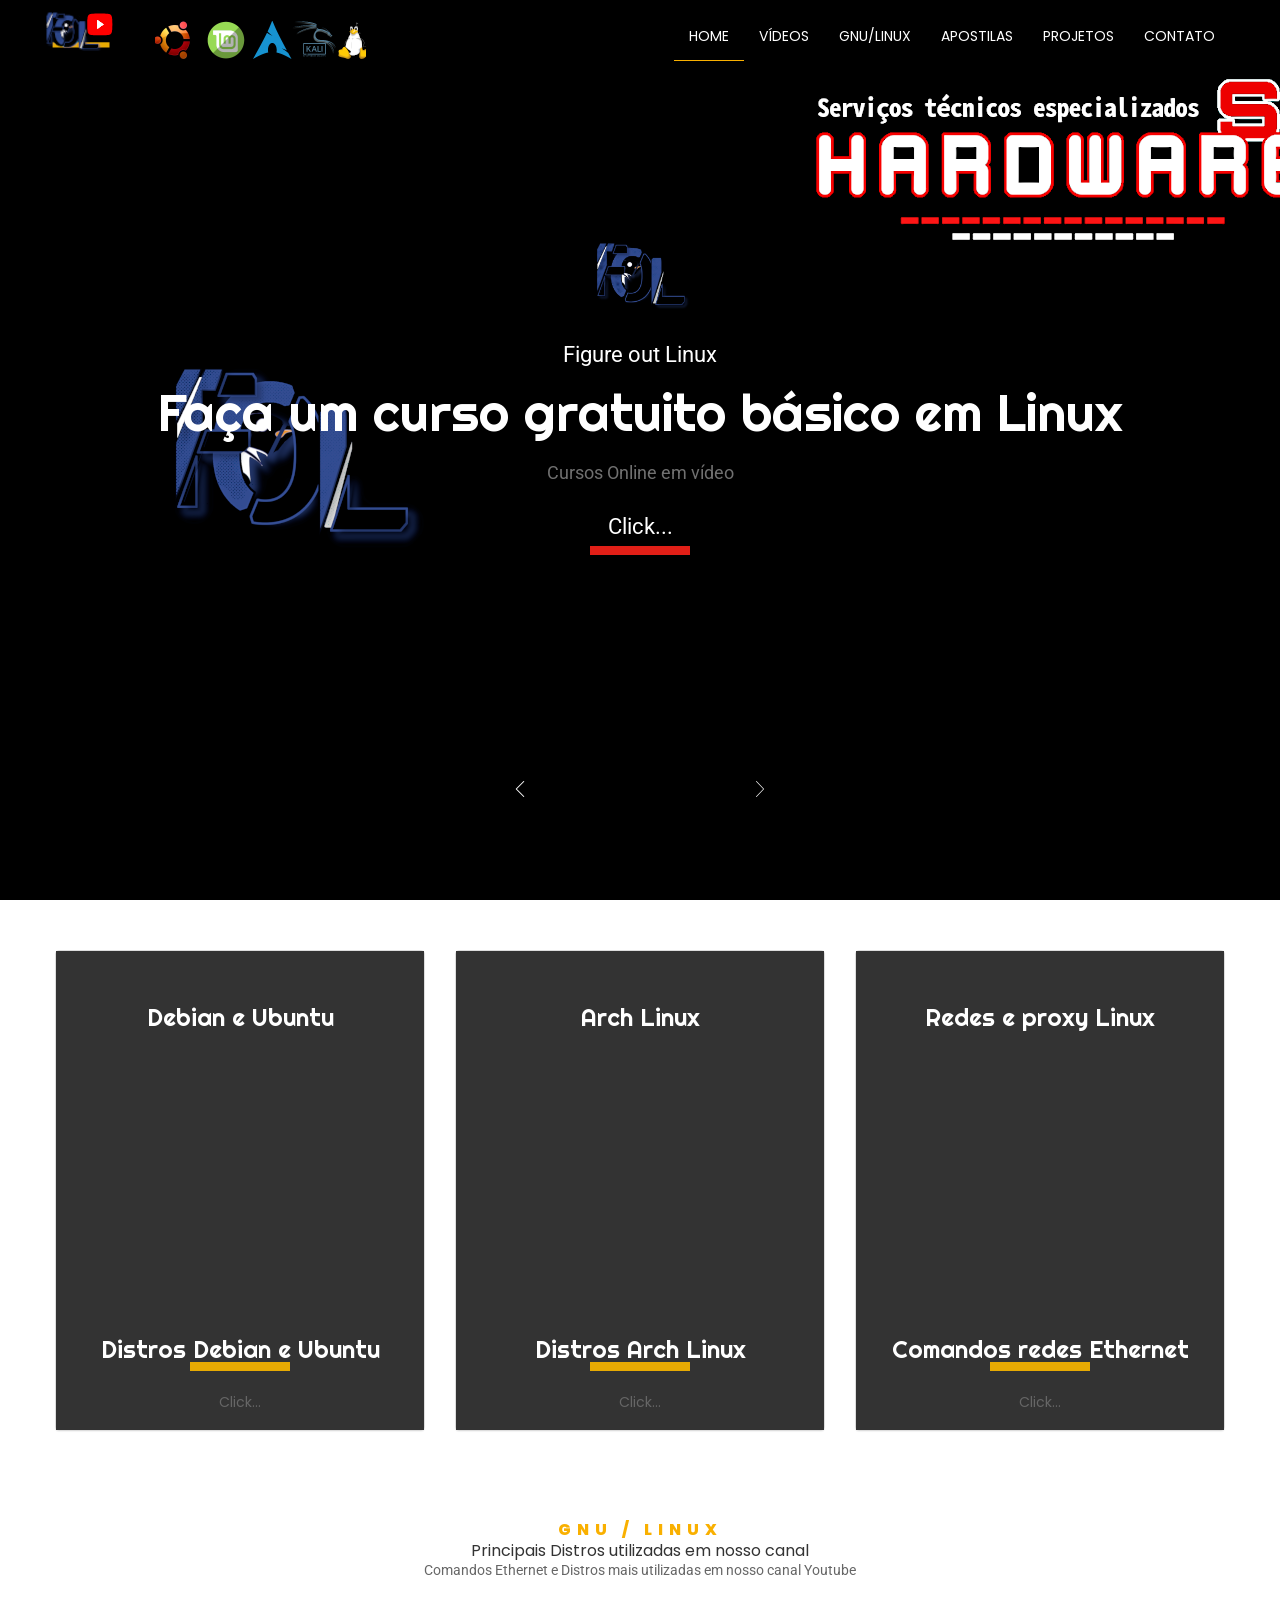
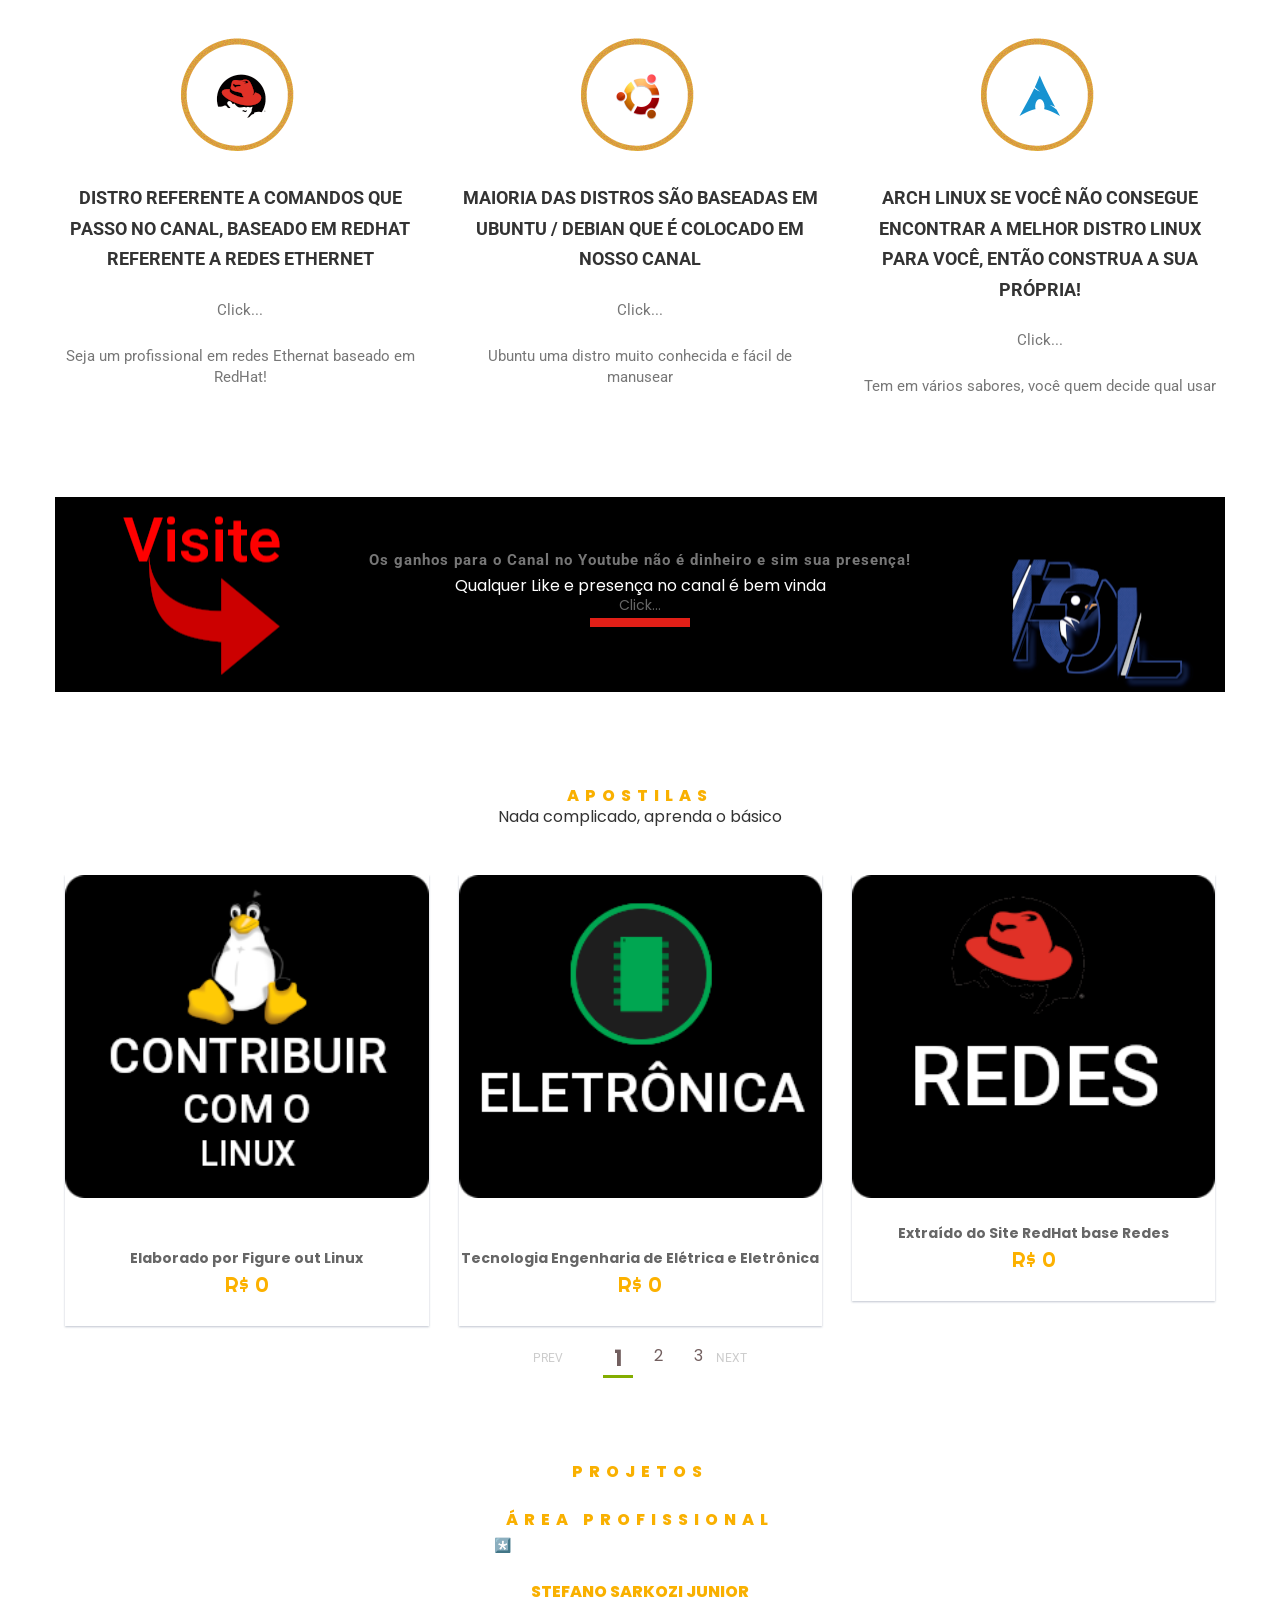
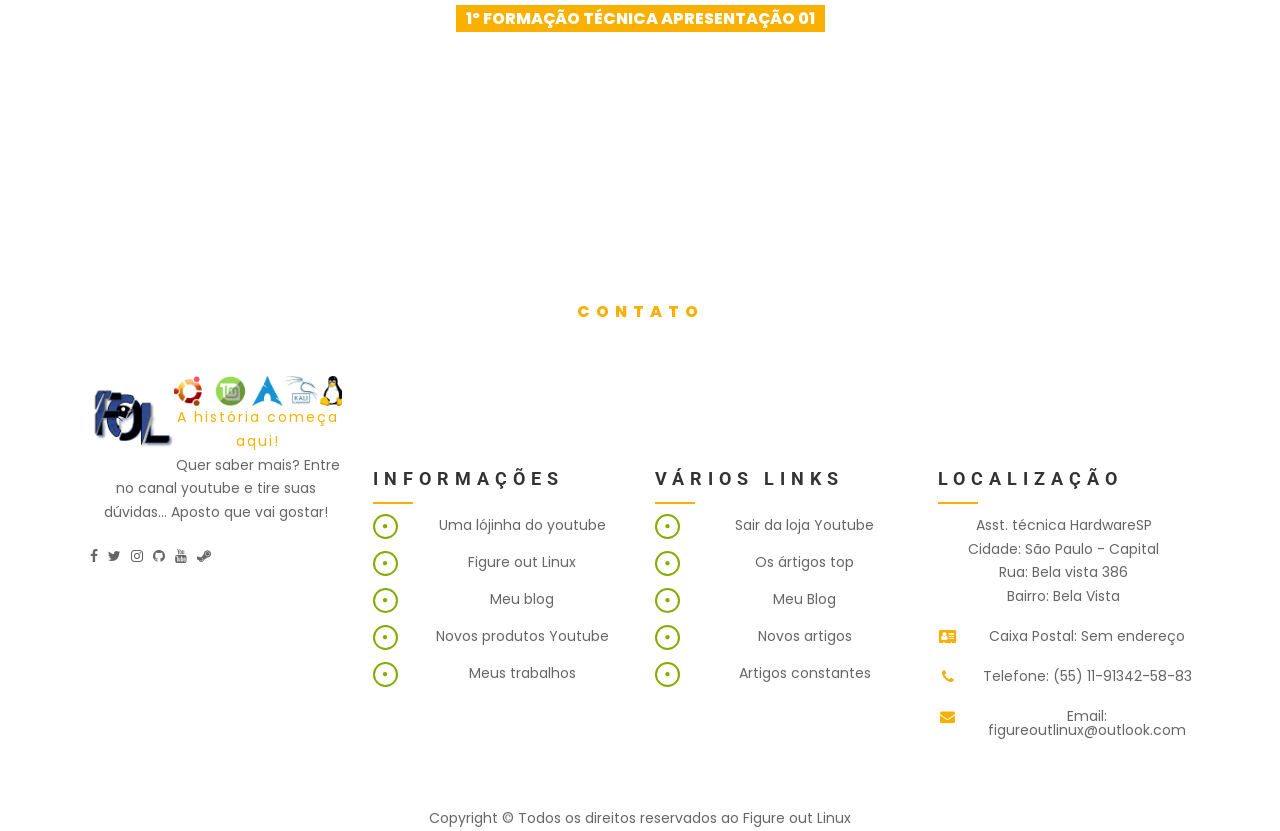
==== index (cópia).html @ 61c0f253 "figure" ====
<!doctype html>
<html lang="pt-BR">
    <head>
        <meta charset="utf-8">
        <meta http-equiv="x-ua-compatible" content="ie=edge">
        <title>HardwareSP & Figure out Linux Youtube</title>
        <meta name="description" content="">
        <meta name="viewport" content="width=device-width, initial-scale=1">
        <meta name="author" content="HardwareSP">

        <link href="https://fonts.googleapis.com/css?family=Roboto&display=swap" rel="stylesheet">
        <link href="https://fonts.googleapis.com/css?family=Righteous&display=swap&subset=latin-ext" rel="stylesheet">
        <link href="https://fonts.googleapis.com/css?family=Poppins&display=swap" rel="stylesheet"> 
        <!-- Place favicon.ico in the root directory -->
        <link rel="icon" type="image/png" href="favicon.png" sizes="32x32" />
        <link rel="icon" type="image/png" href="favicon.png" sizes="16x16" />
        <link rel="apple-touch-icon" sizes="57x57" href="/apple-touch-icon-57x57.png?v=2">
        <link rel="stylesheet" href="css/bootstrap.min.css">
        <link rel="stylesheet" href="css/owl.carousel.min.css">
        <link rel="stylesheet" href="css/font-awesome.min.css">
        <link rel="stylesheet" href="css/reset.css">
        <link rel="stylesheet" href="css/style.css">
        <link rel="stylesheet" href="css/animate.css">
        <link rel="stylesheet" href="css/responsive.css">
        <script src="js/vendor/modernizr-2.8.3.min.js"></script>

    </head>
    <body>
        <!--[if lt IE 8]>
            <p class="browserupgrade">Atualizando<strong>desatualizado</strong> browser. Por favor <a href="https://brave.com/">atualize seu navegador</a> experimente essa experiência.</p>
        <![endif]-->

        <!-- Header Area Start -->
		<header class="top">
                  <div class="fixedArea">
					<div class="row">
						<div class="col-md-12 col-sm-12 col-xs-12 noPadding">
                            <div class="content-wrapper one">
                                <!-- Main Menu Start -->
                                <!-- Navbar-->
                                <header class="header">
                                    <nav class="navbar navbar-default myNavBar">
                                        <div class="container">

 <!-- Brand and toggle get grouped for better mobile display -->
                                            <div class="navbar-header">
                                                <div class="row">
                                                    <div class="col-md-9 col-sm-9 col-xs-9">
                                                        <div class="row">
                                                            <div class="col-md-3 col-xs-3 col-sm-3">
                                                                <a style="padding-top:0px;" class="navbar-brand navBrandText text-uppercase font-weight-bold" href="index.html"><img src="img/logo/logolight.png" alt="restorant" /></a>
                                                                
                                                            </div>
                                                            <div class="col-md-9 col-sm-9 col-xs-9">
                                                                <a href="index.html"><img class="img-responsive logo" src="img/logo/logoback.png" alt="restorant" /></a>
                                                                
                                                            </div>
                                                        </div>


                                                    </div>
                                                    <div class="col-md-3 col-sm-3 col-xs-3">
                                                        <button type="button" class="navbar-toggle collapsed" data-toggle="collapse" data-target="#bs-example-navbar-collapse-1" aria-expanded="false">
                                                            <span class="sr-only">Toggle navigation</span>
                                                            <span class="icon-bar"></span>
                                                            <span class="icon-bar"></span>
                                                            <span class="icon-bar"></span>
                                                        </button>
                                                    </div>
                                                </div>

                                            </div>
                                                     
                                            <!-- Collect the nav links, forms, and other content for toggling -->
                                            <div class="collapse navbar-collapse" id="bs-example-navbar-collapse-1">
                                            <ul class="nav navbar-nav navbar-right navBar">
                                                    <li class="nav-item"><a href="#section0" class="nav-link text-uppercase font-weight-bold js-scroll-trigger">Home<span class="sr-only">(current)</span></a></li>
                                                    <li class="nav-item"><a href="#section1" class="nav-link text-uppercase font-weight-bold js-scroll-trigger">Vídeos</a></li>
                                                    <li class="nav-item"><a href="#section2" class="nav-link text-uppercase font-weight-bold js-scroll-trigger">GNU/Linux</a></li>
                                                    <li class="nav-item"><a href="#section3" class="nav-link text-uppercase font-weight-bold js-scroll-trigger">Apostilas</a></li>
                                                    
                                                    <li 
                                                     class="nav-item"><a href="#section4" class="nav-link text-uppercase font-weight-bold js-scroll-trigger">Projetos</a></li>

                                                     <li class="nav-item"><a href="#section5" class="nav-link text-uppercase font-weight-bold js-scroll-trigger">Contato</a></li>


                                                </ul>
                                            </div>
                                        </div>
                                    </nav>
                                </header>
                                <!-- Main Menu End -->
                            </div>
						</div>
                  </div>
			</div>
		</header>
		<!-- Header Area End -->
		<!-- Section0 Area Start -->
        <section id="section0" class="slider-area"> 
            <div class="main-slider owl-theme owl-carousel"> 
                <!-- Start Slingle Slide -->
                <div class="single-slide item" style="background-image: url(img/slider/1900x1000.png)">


                    <!-- <img src="img/slider/placehold.png"> -->

                    <!-- Start Slider Content -->

                        <div class="slider-content-area">  
                                <div class="row">
                                        <div class="slide-content-wrapper text-center">
                                            <div class="slide-content">
                                                <img class="classic" src="img/logo/logo.png">
                                                <h3>Figure out Linux </h3>
                                                <h2>Faça um curso gratuito básico em Linux</h2>
                                                <p>Cursos Online em vídeo</p>

                                                <a class="default-btn" href="https://www.cursoemvideo.com/" target="_blank">Click...</a>
                                                <img class="classic" src="img/new/icon.png">

                                            </div>
                                        </div>
                                    </div>
                    </div>
                    <!-- Start Slider Content -->
                </div>
                <!-- End Single Slide -->
                <!-- Start Slingle Slide -->
                <div class="single-slide item" style="background-image: url(img/slider/1900x1000.png)">

                    <!-- <img src="img/slider/bakery.jpg"> -->
                    <!-- Start Slider Content -->

                        <div class="slider-content-area">   
                                <div class="row">
                                        <div class="slide-content-wrapper text-center">
                                            <div class="slide-content">
                                                <img class="classic" src="img/logo/logo.png">

                                                <h3>Figure out Linux </h3>
                                                <h2>Saiba mais sobre Linux e GNU/Linux o que é a junção dessas partes</h2>
                                                <p>Texto elaborado por Figure out Linux!</p>
                                                <a class="default-btn" href="https://figureoutlinux.github.io/linux/apostilas/oqueelinux.pdf" target="_blank">Click...</a>
                                                <img class="classic" src="img/new/icon.png">

                                            </div>
                                    </div>
                            </div>
                  </div>
                    <!-- Start Slider Content -->
                </div>	
                
                <div class="single-slide item" style="background-image: url(img/slider/1155x608.png)">

                    <!--<img src="img/slider/bakery.jpg">-->
                    <!-- Start Slider Content -->

                        <div class="slider-content-area">   
                                <div class="row">
                                        <div class="slide-content-wrapper text-center">
                                            <div class="slide-content">
                                                <img class="classic" src="img/logo/logo.png">

                                                <h3>Figure out Linux</h3>
                                                <h2>Acesse o canal no Youtube</h2>                              
                                                <p>Acesse o canal no youtube e acompanhe os vídeos do canal!</p>
                                                
                                                <a class="default-btn" href="https://www.youtube.com/c/FigureoutLinuxOJuninhodoLinux" target=_blank>Click...</a>
                                                <img class="classic" src="img/new/icon.png">

                                            </div>
                                    </div>
                            </div>
                        </div>
                    <!-- Start Slider Content -->
                </div>
             </div>
        </section>

		<!-- Section0 Area End -->
        <!-- Section1 Start -->
        <section id="section1" class="topOff">
            <div class="container">
                <div class="row">
                    <div class="col-md-4 col-sm-4 col-xs-12">
                        <div class="panel panel-default">
                            <div class="panel-body colorfullPanel text-center">
                                <h3>Debian e Ubuntu</h3>
                                <iframe width="315" height="250" src="https://www.youtube.com/embed/VnmKgoZ6vwI" title="YouTube video player" frameborder="0" allow="accelerometer; autoplay; clipboard-write; encrypted-media; gyroscope; picture-in-picture" allowfullscreen></iframe>
                                <h3><span>Distros Debian e Ubuntu</span> 
                                    <img class="classic" src="img/new/iconam.png">

                                    </h3>
                                    <a class="default-btn" href="https://www.youtube.com/watch?v=4ZSuTdrkn7o&list=PLXkwU4PJSNVgR5WN2ueIf1ebRC1o3iBI6" target="_blank">Click...</a>                         
                            </div>
                          </div>
                    </div>
                    <div class="col-md-4 col-sm-4 col-xs-12">
                        <div class="panel panel-default colorfullParent">
                            <div class="panel-body colorfullPanel text-center">
                                <h3>Arch Linux</h3>
                                <iframe width="315" height="250" src="https://www.youtube.com/embed/JYdnpnVWpUg" title="YouTube video player" frameborder="0" allow="accelerometer; autoplay; clipboard-write; encrypted-media; gyroscope; picture-in-picture" allowfullscreen></iframe>
                                <h3><span>Distros Arch Linux</span>
                                    <img class="classic" src="img/new/iconam.png">

                                    </h3>
                                    <a class="default-btn" href="https://www.youtube.com/watch?v=1oh5rkxX774&list=PLXkwU4PJSNVgsrKvbJjqVu6h87dHAUrDE" target="_blank">Click...</a>                            
                                    </div>
                          </div>
                    </div>
                    <div class="col-md-4 col-sm-4 col-xs-12">
                        <div class="panel panel-default">
                            <div class="panel-body colorfullPanel text-center">
                                <h3>Redes e proxy Linux</h3>
                                <iframe width="315" height="250" src="https://www.youtube.com/embed/Tmh1ycpxLJE" title="YouTube video player" frameborder="0" allow="accelerometer; autoplay; clipboard-write; encrypted-media; gyroscope; picture-in-picture" allowfullscreen></iframe>
                                <h3><span>Comandos redes Ethernet </span>
                                    <img class="classic" src="img/new/iconam.png">

                                    </h3>
                                    <a class="default-btn" href="https://www.youtube.com/watch?v=Tmh1ycpxLJE&list=PLXkwU4PJSNVhS4mGIKcpriMx0J7CUIA6P" target="_blank">Click...</a>                           
                                    </div>
                          </div>
                    </div>
                </div>
            </div>
        </section>
        <!-- Section1 End -->
        <!-- Section2 Start -->
        <section id="section2">
            <div class="container">
                <div class="row">
                    <div class="col-md-12 col-sm-12 col-xs-12 ">
                        <div class="maintext text-center">
                            <span>GNU / LINUX</span>
                            <h3>Principais Distros utilizadas em nosso canal</h3>
                            <p>Comandos Ethernet e Distros mais utilizadas em nosso canal Youtube</p>                        
                            </div>  
                    </div>
                </div>
                <div class="row shapes">
                    <div class="col-md-4 col-sm-4 col-xs-12">
                        <div class="row">
                            <div class="col-md-12 minHeightProp">
                                <img class="imgback" src="img/shape/shape1.png">
                            </div>
                            <div class="col-md-12">
                                <div class="text-center">
                                    <span>Distro referente a comandos que passo no canal, baseado em redhat referente a Redes Ethernet</span>
                                    <a class="default-btn" href="https://www.redhat.com/sysadmin/" target=_blank><p>Click...</p></a>
                                    <p>Seja um profissional em redes Ethernat baseado em RedHat!</p>                                
                                    </div> 
                            </div> 
                        </div>
                    </div>
                    <div class="col-md-4 col-sm-4 col-xs-12">
                        <div class="row">
                            <div class="col-md-12 minHeightProp">
                                <img class="imgback" src="img/shape/shape2.png">
                            </div>
                            <div class="col-md-12">
                                <div class="text-center">
                                    <span>Maioria das distros são baseadas em Ubuntu / Debian que é colocado em nosso canal</span>
                                    <a class="default-btn" href="https://ubuntu.com/" target=_blank>
                                        <p>Click...</p></a>
                                        <p>Ubuntu uma distro muito conhecida e fácil de manusear</p> 
                                </div> 
                            </div> 
                        </div> 
                    </div>
                    <div class="col-md-4 col-sm-4 col-xs-12">
                        <div class="row">
                            <div class="col-md-12 minHeightProp">
                                <img class="imgback" src="img/shape/shape3.png">
                            </div>
                            <div class="col-md-12">
                                <div class="text-center">
                                    <span>Arch Linux Se você não consegue encontrar a melhor distro Linux para você, então construa a sua própria!</span>
                                    <a class="default-btn" href="https://archlinux.org/" target=_blank>
                                        <p>Click...</p></a>
                                        <p>Tem em vários sabores, você quem decide qual usar</p> 
                                </div> 
                            </div> 
                        </div>  
                    </div>
                </div>
            </div>
        </section>
        <!-- Section2 End-->
        <!-- Banner Start -->
            <div class="container">
            <div class="banner"
            style="background-image: url('img/new/apoia.png');">
                <div class="content text-center">
                    <span>Os ganhos para o Canal no Youtube não é dinheiro e sim sua presença!</span>
                    <h4>Qualquer Like e presença no canal é bem vinda</h4>
                    <a class="default-btn" href="https://bit.ly/3rzzyl7" target=_blank>Click...</a>   
                    <img class="classic" src="img/new/icon.png">
                </section>
            </div>
        </div>
    </div>
</div>
        <!-- Banner End -->
        <!-- Section3 Start -->
        <section id="section3">
            <div class="container">

                <div class="row">
                     <div class="col-xs-123">
                        <div class="section-title text-center">
                            <h3>Apostilas</h3>
                            <h4>Nada complicado, aprenda o básico</h4>
                        </div>
                    </div>
                </div>
                <div class="row">
                <div class="container">
                        <div class="col-md-12 noPadding">
                            <div id="news-slider" class="news-slider owl-theme owl-carousel">
                                <div class="post-slide content text-center">
                                    <div class="post-img">
                                        <div class="post-abs"><p>Como contribuir com a comunidade GNU Linux</p></div>
                                        <img src="img/new/parte1.png" alt="">
                                    </div>
                                    <h3 class="post-title"><a href="https://figureoutlinux.github.io/linux/apostilas/parte1.pdf" target="_blank">Elaborado por Figure out Linux</a></h3>
                                    <p class="post-description">
                                       R$ 0
                                    </p>
                                </div>

                                <div class="post-slide content text-center">
                                    <div class="post-img">
                                        <div class="post-abs"><p>Eletrônica Digital</p></div>
                                        <img src="img/new/el.png" alt="">
                                    </div>
                                    <h3 class="post-title"><a href="https://figureoutlinux.github.io/linux/apostilas/eletronica_digital.pdf" target="_blank">Tecnologia Engenharia de Elétrica e Eletrônica</a></h3>
                                    <p class="post-description">
                                       R$ 0
                                    </p>
                                </div>
                 
                                <div class="post-slide">
                                    <div class="post-img">
                                        <div class="post-abs"><p>Redes Ethernet</p></div>
                                        <img src="img/new/rd.png" alt="">

                                    </div>
                                    <h3 class="post-title"><a href="https://figureoutlinux.github.io/linux/apostilas/redes_redhat.pdf" target="_blank">Extraído do Site RedHat base Redes</a></h3>
                                    <p class="post-description">
                                        R$ 0
                                    </p>
                                </div>
                                
                                <div class="post-slide">
                                    <div class="post-img">
                                        <div class="post-abs"><p>Apostila Guia rápido de Linux da Universidade Federal Parana</p></div>
                                        <img src="img/new/lxpr.png" alt="">

                                    </div>
                                    <h3 class="post-title"><a href="https://figureoutlinux.github.io/linux/apostilas/linux.pdf" target="_blank">Diretórios e comandos</a></h3>
                                    <p class="post-description">
                                        R$ 0
                                    </p>
                                </div>

                                <div class="post-slide">
                                    <div class="post-img">
                                        <div class="post-abs"><p>Apostila Introdução em Linux e Comandos</p></div>
                                        <img src="img/new/cmd.png" alt="">

                                    </div>
                                    <h3 class="post-title"><a href="https://figureoutlinux.github.io/linux/apostilas/Comandos_Linux.pdf" target="_blank">Comandos básicos e introdução ao Linux</a></h3>
                                    <p class="post-description">
                                        R$ 0
                                    </p>                                
                                </div>

                                <div class="post-slide">
                                    <div class="post-img">
                                        <div class="post-abs"><p>Noções gerais técnicas de invasão, Hacker ético profissional Parte 1</p></div>
                                        <img src="img/new/hack1.png" alt="">

                                    </div>
                                    <h3 class="post-title"><a href="https://figureoutlinux.github.io/linux/apostilas/hackeretico1.pdf" target="_blank">Recomendável fazer uso do Kali Linux</a></h3>
                                    <p class="post-description">
                                        R$ 0
                                    </p>                                
                                </div>

                                <div class="post-slide">
                                    <div class="post-img">
                                        <div class="post-abs"><p>Noções gerais técnicas de invasão, Hacker ético profissional Parte 2</p></div>
                                        <img src="img/new/hack2.png" alt="">

                                    </div>
                                    <h3 class="post-title"><a href="https://figureoutlinux.github.io/linux/apostilas/hackeretico2.pdf" target="_blank">Recomendável fazer uso do Kali Linux</a></h3>
                                    <p class="post-description">
                                        R$ 0
                                    </p>                                
                                </div>
                               
                            </div>
                        </div>
                    </div>
                </div>
            </div>
        </section>
        <!-- Section3 End -->
        <!-- Testimonial Area Start -->
        <section id="section4" class="parallax-window" data-parallax="scroll" data-image-src="img/slider/profissional.png">
            <h3>Projetos</h3>
            <h3>Área profissional</h3>
        <div class="testimonial-area owl-theme owl-carousel" >
               
            <div class="col-md-12 col-sm-12 col-xs-12 noPadding text-center">
                

                <div class="single-testimonial">
                    <div class="testimonial-info">
                        <div class="testimonial-content">
                            <p>*️⃣ Estou formando essa área exclusiva ⏭</p>
                            <h4>Stefano Sarkozi Junior</h4>
                            <h5>1º Formação técnica apresentação 01</h5>
                        </div>
                    </div>
                </div>
            </div> 
            <div class="col-md-12 col-sm-12 col-xs-12 noPadding text-center">
                <div class="single-testimonial">
                    <div class="testimonial-info">
                        <div class="testimonial-content">
                            <p>⏮ para mostrar a profissão ao qual exerço ⏭</p>
                            <h4>Stefano Sarkozi Junior</h4>
                            <h5>2º Formação técnica apresentação 02</h5>
                        </div>
                    </div>
                </div>
            </div>
            <div class="col-md-12 col-sm-12 col-xs-12 noPadding text-center">
                <div class="single-testimonial">
                    <div class="testimonial-info">
                        <div class="testimonial-content">
                            <p>⏮ e que tecnicamente estou apto a exercer ⏭</p>
                            <h4>Stefano Sarkozi Junior</h4>
                            <h5>3º Formação técnica apresentação 03</h5>
                        </div>
                    </div>
                </div>
            </div>  
            <div class="col-md-12 col-sm-12 col-xs-12 noPadding text-center">
                <div class="single-testimonial">
                    <div class="testimonial-info">
                        <div class="testimonial-content">
                            <p>⏮ com responsabilidade e dedicação ⏭</p>
                            <h4>Stefano Sarkozi Junior</h4>
                            <h5>4º Formação técnica apresentação 04</h5>
                        </div>
                    </div>
                </div>
            </div>
            <div class="col-md-12 col-sm-12 col-xs-12 noPadding text-center">
                <div class="single-testimonial">
                    <div class="testimonial-info">
                        <div class="testimonial-content">
                            <p>⏮ podendo contribuir com a profissão que escolhi sendo muito prometedora ⏭</p>
                            <h4>Stefano Sarkozi Junior</h4>
                            <h5>5º Formação técnica apresentação 05</h5>
                        </div>
                    </div>
                </div>
            </div> 
            <div class="col-md-12 col-sm-12 col-xs-12 noPadding text-center">
                <div class="single-testimonial">
                    <div class="testimonial-info">
                        <div class="testimonial-content">
                            <p>⏮ estando ciente de minhas responsabilidades e afeto trabalhista e cívil.</p>
                            <h4>Stefano Sarkozi Junior</h4>
                            <h5>6º Formação técnica apresentação 06</h5>
                        </div>
                    </div>
                </div>
            </div> 
        </div>
        </section>
        <!-- Testimonial Area End -->
        <!-- Footer Start -->
        <section id="section5" class="parallax-window" data-parallax="scroll">
        <footer class="footer-area">
            <div class="section-title text-center">
                <h3>Contato</h3>
            <div class="container main-footer">
                
                <div class="row">
                        <div class="col-md-3 col-sm-6 col-xs-12">
                            <div class="single-widget pr-60">
                                <div class="footer-logo pb-25">
                                    <div class="col-md-4 noPadding text-center">
                                        <a class="" href="index.html"><img class="img-responsive" src="img/logo/logo.png" alt="restorant" /></a>
                                    </div>
                                    <div class="col-md-8 noPadding logo-text">
                                        <a class="" href="index.html"><img class="img-responsive" src="img/logo/logoback.png" alt="restorant" /></a>
                                        <p class="colorfullText">A história começa aqui!</p>
                                    </div>        
                                </div>
                                <p>Quer saber mais? Entre no canal youtube e tire suas dúvidas... Aposto que vai gostar!</p>
                                <div class="footer-social">
                                    <ul class="list-group">
                                        <li><a href="https://www.facebook.com/figureoutlinux" target= "_blank"><i class="fa fa-facebook"></i></a></li>

                                        <li><a href="https://twitter.com/figureoutlinux" target= "_blank"><i class="fa fa-twitter"></i></a></li>

                                        <li><a href="https://www.instagram.com/figure.out.linux/?hl=pt-br" target= "_blank"><i class="fa fa-instagram"></i></a></li>

                                        <li><a href="https://github.com/figureoutlinux" target= "_blank"><i class="fa fa-github"></i></a></li>

                                        <li><a href="https://www.youtube.com/c/FigureoutLinuxOJuninhodoLinux" target= "_blank"><i class="fa fa-youtube"></i></a></li>

                                        <li><a href="https://steamcommunity.com/id/s4rkoz1/" target= "_blank"><i class="fa fa-steam"></i></a></li>

                                    </ul>    
                                </div>
                            </div>
                        </div>
                        <div class="col-md-3 col-sm-6 col-xs-12">
                            <div class="single-widget">
                                <h3>informações</h3>
                                <p class="lock"></p>
                                <ul>
                                    <li class="footer-section">
                                        <div class="row">
                                            <div class="col-md-2 col-sm-2 col-xs-2 text-center">
                                                <div class="footer-icon"></div>
                                            </div>
                                            <div class="col-md-10 col-sm-10 col-xs-10">
                                                <a href="" target= "_blank"><p>Uma lójinha do youtube</p></a>
                                            </div>
                                        </div>
                                    </li>                                    
                                    <li class="footer-section">
                                        <div class="row">
                                            <div class="col-md-2 col-sm-2 col-xs-2">
                                                <div class="footer-icon"></div>
                                            </div>
                                            <div class="col-md-10 col-sm-10 col-xs-10">
                                                <a href="" target= "_blank"><p>Figure out Linux</p></a>
                                            </div>
                                        </div>
                                    </li>                                
                                    <li class="footer-section">
                                        <div class="row">
                                            <div class="col-md-2 col-sm-2 col-xs-2">
                                                <div class="footer-icon"></div>
                                            </div>
                                            <div class="col-md-10 col-sm-10 col-xs-10">
                                                <a href="https://github.com/figureoutlinux" target= "_blank"><p>Meu blog</p></a>
                                            </div>
                                        </div>
                                    </li> 
                                    <li class="footer-section">
                                        <div class="row">
                                            <div class="col-md-2 col-sm-2 col-xs-2">
                                                <div class="footer-icon"></div>
                                            </div>
                                            <div class="col-md-10 col-sm-10 col-xs-10">
                                                <a href="" target= "_blank"><p>Novos produtos Youtube</p></a>
                                            </div>
                                        </div>
                                    </li>                                     
                                    <li class="footer-section">
                                        <div class="row">
                                            <div class="col-md-2 col-sm-2 col-xs-2">
                                                <div class="footer-icon"></div>
                                            </div>
                                            <div class="col-md-10 col-sm-10 col-xs-10">
                                                <a href="https://github.com/figureoutlinux" target= "_blank"><p>Meus trabalhos</p></a>
                                            </div>
                                        </div>
                                    </li>                               
                                </ul>
                            </div>
                        </div>
                        <div class="col-md-3 col-sm-6 col-xs-12">
                            <div class="single-widget">
                                <h3>Vários links</h3>
                                <p class="lock"></p>
                                <ul>
                                    <li class="footer-section">
                                        <div class="row">
                                            <div class="col-md-2 col-sm-2 col-xs-2">
                                                <div class="footer-icon"></div>
                                            </div>
                                            <div class="col-md-10 col-sm-10 col-xs-10">
                                                <a href=""><p>Sair da loja Youtube</p></a>
                                            </div>
                                        </div>
                                    </li>                                    
                                    <li class="footer-section">
                                        <div class="row">
                                            <div class="col-md-2 col-sm-2 col-xs-2">
                                                <div class="footer-icon"></div>
                                            </div>
                                            <div class="col-md-10 col-sm-10 col-xs-10">
                                                <a href=""><p>Os ártigos top</p></a>
                                            </div>
                                        </div>
                                    </li>                                
                                    <li class="footer-section">
                                        <div class="row">
                                            <div class="col-md-2 col-sm-2 col-xs-2">
                                                <div class="footer-icon"></div>
                                            </div>
                                            <div class="col-md-10 col-sm-10 col-xs-10">
                                                <a href="https://github.com/figureoutlinux" target= "_blank"><p>Meu Blog</p></a>
                                            </div>
                                        </div>
                                    </li> 
                                    <li class="footer-section">
                                        <div class="row">
                                            <div class="col-md-2 col-sm-2 col-xs-2">
                                                <div class="footer-icon"></div>
                                            </div>
                                            <div class="col-md-10 col-sm-10 col-xs-10">
                                                <a href="https://github.com/figureoutlinux" target= "_blank"><p>Novos artigos</p></a>
                                            </div>
                                        </div>
                                    </li>                                     
                                    <li class="footer-section">
                                        <div class="row">
                                            <div class="col-md-2 col-sm-2 col-xs-2">
                                                <div class="footer-icon"></div>
                                            </div>
                                            <div class="col-md-10 col-sm-10 col-xs-10">
                                                <a href="https://github.com/figureoutlinux" target= "_blank"><p>Artigos constantes</p></a>
                                            </div>
                                        </div>
                                    </li>                               
                                </ul>
                            </div>
                        </div>
                        <div class="col-md-3 col-sm-6 col-xs-12">
                            <div class="single-widget">
                                <h3>Localização</h3>
                                <p class="lock"></p>
                                <p>Asst. técnica HardwareSP<br>Cidade: São Paulo - Capital</p>
                                <p>Rua: Bela vista 386<br>Bairro: Bela Vista</p>
                                <ul>
                                    <li class="address-section">
                                        <div class="row">
                                            <div class="col-md-2 col-sm-2 col-xs-2">
                                                <i class="fa fa-address-card"></i>
                                            </div>
                                            <div class="col-md-10 col-sm-10 col-xs-10 single-widget-description noPadding">
                                                <span>Caixa Postal: Sem endereço</span>
                                            </div>
                                        </div>
                                    </li>
                                    <li class="address-section">
                                        <div class="row">
                                            <div class="col-md-2 col-sm-2 col-xs-2">
                                                <i class="fa fa-phone"></i>                                       
                                             </div>
                                             <div class="col-md-10 col-sm-10 col-xs-10 single-widget-description noPadding">
                                                <span>Telefone: (55) 11-91342-58-83</span>
                                            </div>
                                        </div>
                                        </li>
                                    <li class="address-section">
                                        <div class="row">                                            
                                            <div class="col-md-2 col-sm-2 col-xs-2">
                                                <i class="fa fa-envelope"></i>                                       
                                            </div>
                                            <div class="col-md-10 col-sm-10 col-xs-10 single-widget-description noPadding">
                                                <span>Email: figureoutlinux@outlook.com</span>
                                            </div>
                                        </div>
                                    </li>
                                </ul>
                            </div>
                        </div>
                </div>
            </div>   
            <div class="footer-bottom text-center">
                <div class="container">
                    <div class="row">
                        <div class="col-xs-12">
                            <p>Copyright © <a href="https://github.com/figureoutlinux" target="_blank">Todos os direitos reservados ao Figure out Linux</a></p>
                        </div> 
                    </div>
                </div>    
            </div>
        </footer>
        <!-- Footer End -->
        <script src="js/vendor/jquery-1.12.0.min.js"></script>
        <script src="js/jquery-easing/jquery.easing.min.js"></script>
        <script src="js/bootstrap.min.js"></script>
        <script src="js/parallax.min.js"></script>
        <script src="js/ajax-mail.js"></script>
        <script src="js/owl.carousel.min.js"></script>
        <script src="js/jquery.nicescroll.min.js"></script>
        <script src="js/main.js"></script>
        <script async defer>
        </script>

    </body>
</html>
---- css/style.css ----
/*
Theme Name: figurepage
Theme URI: https://figureoutlinux.github.io/linuxbrs/
Author: Junior
Author URI: https://figureoutlinux.github.io/linuxbrs/
*/
/*
* ==========================================
* GENERAL AND HEADER START
* ==========================================
*/


.fixedArea {
    position: fixed;
    left: 0%;
    top: 0px;
    z-index: 9;
    padding-left: 10px;
    width: 100%;
}


.noPadding{
    padding: 0px;
}

.logo{
    margin-top: 10px;
}

p.colorfullText {
    color: #fab000;
    letter-spacing: 2px;
}



* {
  margin: 0px;
  padding: 0px;
  box-sizing: border-box;
}

body, html {
  height: 100%;
  font-family: 'Poppins';
}

/*---------------------------------------------*/
a {
  font-family: 'Poppins';
  font-size: 14px;
  line-height: 1.7;
  color: #666666;
  margin: 0px;
}

a:focus {
  outline: none !important;
}

a:hover {
  text-decoration: none;
}

.logo-text a{
  display: block;
  line-height: 0;
}

/*---------------------------------------------*/
h1,h2,h3,h4,h5,h6 {
  margin: 0px;
}

p {
  font-family: 'Poppins';
  font-size: 14px;
  line-height: 1.7;
  color: #666666;
  margin: 0px;
}

ul, li {
  margin: 0px;
  list-style-type: none;
}




/*---------------------------------------------*/
input {
  outline: none;
  border: none;
}

textarea {
outline: none;
border: none;
}

textarea:focus, input:focus {
border-color: transparent !important;
}

input:focus::-webkit-input-placeholder { color:transparent; }
input:focus:-moz-placeholder { color:transparent; }
input:focus::-moz-placeholder { color:transparent; }
input:focus:-ms-input-placeholder { color:transparent; }

textarea:focus::-webkit-input-placeholder { color:transparent; }
textarea:focus:-moz-placeholder { color:transparent; }
textarea:focus::-moz-placeholder { color:transparent; }
textarea:focus:-ms-input-placeholder { color:transparent; }



/*---------------------------------------------*/
button {
  outline: none !important;
  border: none;
  background: transparent;
}

button:hover {
  cursor: pointer;
}

iframe {
  border: none !important;
}


/*
* ==========================================
* GENERAL AND HEADER END
* ==========================================
*/

/*
* ==========================================
* MAIN SLIDER START
* ==========================================
*/

.classic{
    max-width: 100px;
    display: block;
    float: none;
    margin: auto;
    margin-bottom: 20px;
}

.slide-content h3{
    font-family: 'Roboto';
    margin-bottom: 20px;
    font-size: 22px;
}


.owl-item.active .slide-content h2,
.owl-item.active .slide-content h3,
.owl-item.active .slide-content p
{
  visibility: visible;
  animation-duration: 2s;
  animation-iteration-count: 1;
  animation-name: fadeInUp;
}



.slide-content h2{
    font-family: 'Righteous';
    margin-bottom: 20px;
    font-size: 52px;
    visibility: hidden;

}


.slide-content p{
    margin-bottom: 20px;
    margin-top: 20px;
    color: #ffffff70;
    font-family: 'Roboto';
    font-size: 18px;
    visibility: hidden;

}

.slider-content-area{
    position: absolute;
    top: 25%;
    /* background: #dddddd38; */
    color: #fff;
    font-size: 30px;
    left: 10%;
    right: 10%;
}

.slider-area, .main-slider {
  position: relative;
  height: 100%;
}


.slide-content .default-btn{
  font-family: 'Roboto';
  font-size: 14px;
  line-height: 1.7;
  color: #666666;
  margin: 0px;
  font-size: 22px;
  color: #fff;
}

.main-slider div:not(.owl-nav):not(.owl-prev):not(.owl-prev):not(.owl-next) {
  height: 100%;
}






.owl-dots {
    counter-reset: dots;
}
.owl-dot:before {
    counter-increment:dots;
    content: counter(dots);
}
.owl-dots {
    counter-reset: dots;
    position: absolute;
    bottom: 95px;
    display: flex;
}
.owl-dot {
    margin-left: 10px;
    border: 2px solid;
    padding:8px;
    border-radius: 40px;
    width: 35px;
    height: 35px;
}
.owl-dot.active {
    margin-left: 10px;
    border: 2px solid #ffffff70;
    padding:10px;
    border-radius: 40px;
    width: 40px;
    height: 40px;
    color: #ffffff70;
}
.owl-carousel .owl-dot,
.owl-carousel .owl-nav .owl-next, .owl-carousel .owl-nav .owl-prev {
    text-align: center;
}

/*
* ==========================================
* MAIN SLIDER END
* ==========================================
*/


/*
* ==========================================
* SECTION1 START
* ==========================================
*/


.topOff{
  padding-top: 50px;
}

.colorfullPanel{
  background-color: #333333;
  color: #fff;
  transition: background-color 0.5s ease;
}

.colorfullPanel h3{
  margin-top: 40px;
  margin-bottom: 15px;
  font-size: 24px;
  font-family: 'Righteous';
  position: relative;
}

.colorfullPanel h2{
  margin-bottom: 15px;
  font-size: 36px;
  position: relative;

}


.colorfullPanel h2 span{
    font-size: 36px;
    color: #85a900;
    position: relative;

}

.colorfullPanel p{
  margin-bottom: 40px;
  position: relative;

}

.colorfullPanel:hover {
  background-color: #000;
}


/*
* ==========================================
* SECTION1 END
* ==========================================
*/



/*
* ==========================================
* SECTION2 START
* ==========================================
*/
section#section2 {
  padding-top: 65px;
  padding-bottom: 150px;
}

section#section2 .maintext span{
  margin-top: 90px;
  font-weight: 800;
  color: #f9b000;
  line-height: 1.7;
  letter-spacing: 6px;
  text-transform: uppercase;

}



section#section2 .maintext h2 {
  font-size: 70px;
  font-family: 'Righteous';
  color: rgb(68, 68, 68);
  line-height: 1;
  text-align: center;
  margin-top: 30px;
  margin-bottom: 50px;
}
section#section2 .maintext p {

  font-family: "Roboto";
  font-size: 14px;
  line-height: 1.7;
  color: #666666;
  margin: 0px;
  padding-left: 50px;
  padding-right: 50px;


}

section#section2 .shapes span{
  font-size: 18px;
  font-family: "Roboto";
  color: rgb(51, 51, 51);
  line-height: 1.7;
  font-weight: bold;
  text-transform: uppercase;
}

section#section2 .shapes p{
    font-size: 15px;
    font-family: "Roboto";
    color: rgb(119, 119, 119);
    line-height: 1.4;
    text-align: center;
    margin-top: 25px;
}

.minHeightProp{
  min-height: 150px;
}



.section-title h3{
  margin-top: 90px;
  font-weight: 800;
  color: #f9b000;
  line-height: 1.7;
  letter-spacing: 6px;
  text-transform: uppercase;

  }

.section-title h2 {
  margin-top: 30px;
  font-size: 70px;
  font-family: 'Righteous';
  color: rgb(68, 68, 68);
  line-height: 1;
  text-align: center;
  margin-bottom: 50px;
}


.imgback {
  background-image: url(../img/shape/backgroundshape.png);
  /* max-width: 100%; */
  padding-right: 35px;
  background-repeat: no-repeat;
  display: block;
  float: none;
  margin: auto;
  padding-left: 35px;
  padding-top: 40px;
  padding-bottom: 40px;
  transition: padding-top 0.5s;
}


img.imgback:hover {
  padding-top: 32px;
}

.shapes{
  margin-top: 50px;
  margin-bottom: 50px;
}


/*
* ==========================================
* SECTION2 END
* ==========================================
*/
.content h3{
  transition: color 0.5s;

}

.content h3:hover {
  color: rgb(68, 68, 68);

}


/*
* ==========================================
* PRODUCTS SECTION (SECTION3) START
* ==========================================
*/

.post-slide .post-title {
  font-size: 17px;
  font-family: "Roboto";
  color: rgb(51, 51, 51);
  line-height: 1.7;
  text-align: center;
  font-weight: bold;
}


.post-slide .post-description {
  font-size: 22px;
  font-family: 'Righteous';
  color: rgb(252, 177, 0);
  line-height: 1.1;
  text-align: center;
  padding-bottom: 30px;
}

div#news-slider {
    margin-bottom: 50px;
}

div#news-slider .owl-dots {
  counter-reset: dots;
  position: absolute;
  bottom: -20px;
  display: flex;
  /* margin-left: 10px; */
  /* margin-top: 20px; */
  left: 46%;
}

div#news-slider .owl-dot.active {
  margin-left: 10px;
  border: 0px;
  padding: 10px;
  border-radius: 0px;
  width: 30px;
  height: 40px;
  color: #270909a6;
  border-bottom: 3px solid #83ad00;
  font-size: 22px;
  font-weight: bold;
}

div#news-slider .owl-dot{
  border: 0px;
  padding: 10px;
  /* border-radius: 40px; */
  width: 30px;
  height: 40px;
  color: #270909a6;
}

div#news-slider .owl-prev {
  position: absolute;
  bottom: -20px;
  left: 40%;
  text-transform: uppercase;
  font-size: 12px;
  font-family: "Roboto";
  color: rgb(204, 204, 204);
  line-height: 1.7;
  text-align: center;
  background: #ffffff;
  padding: 10px;

}




div#news-slider .owl-next {
  position: absolute;
  bottom: -20px;
  right: 40%;
  text-transform: uppercase;
  font-size: 12px;
  font-family: "Roboto";
  color: rgb(204, 204, 204);
  line-height: 1.7;
  text-align: center;
  background: #ffffff;
  padding: 10px;
}

.post-slide{margin-left: 10px;margin-right: 10px;background:#fff;box-shadow:0 1px 2px rgba(43,59,93,.3);margin-bottom:2em}
.post-slide .post-img{position:relative;margin-bottom:20px}
.post-slide .post-img img{width:100%;height:auto}


.post-abs {
  width: 0px;
  height: 100%;
  position: absolute;
  background: rgba(221, 221, 221, 0.4);
  transition: width 0.5s;
}

.post-img:hover .post-abs{
  width: 100%;
}

.post-img p {
  color: #fff;
  margin-top: 150px;
  text-align: center;
  visibility: hidden;
}

.post-img:hover p {
  visibility: visible;
  animation-duration: 2s;
  animation-iteration-count: 1;
  animation-name: fadeInUp;
}




/*
* ==========================================
* PRODUCTS SECTION (SECTION3) END
* ==========================================
*/


/*
* ==========================================
* NAVBAR START
* ==========================================
*/

.navbar.active {
  background: #333333;
  border-radius: 0px;
  padding-bottom: 10px;
  box-shadow: 0 10px 15px rgba(25,25,25,0.1);
}

#navbarResponsive{
  width: 100%;
}

.myNavBar {
  background-color: #00000000;
  border-color: #e7e7e700;
  padding-bottom: 10px;
  padding-top: 10px;
}

.navbar {
  transition: all 0.4s;
}

.navbar .nav-link {
  color: #fff !important;
}

.navbar .nav-link:hover,
.navbar .nav-link:focus {
  color: #fff;
  text-decoration: none;
}

.navbar .navbar-brand {
  color: #fff;
}

.nav>li>a:hover, .nav>li>a:focus {
  text-decoration: none;
}

/* Change navbar styling on scroll */

.navbar.active .nav-link {
  color: #ffffff;
}

.navbar.active .nav-link:hover,
.navbar.active .nav-link:focus {
  color: #ffffff;
  text-decoration: none;
}

.navbar.active .navbar-brand {
  color: #555;
}

.navbar-default .navbar-nav>.active>a,
.navbar-default .navbar-nav>.active>a:hover,
.navbar-default .navbar-nav>.active>a:focus {
  color: #555;
  background: none;
}

.navBrandText{
  padding: 0px !important;
  margin-left: 15px;
  width: 100%;
}

.navBrand img{
  margin-left:5px;

}

.navBar li>.nav-link::before {
  position: absolute;
  content: "";
  left: 0;
  bottom: 0px;
  background: #f9b000;
  height: 1px;
  width: 0;
  transition: 0.3s;
}
.navBar li.active>.nav-link::before,
.navBar li>.nav-link:hover::before,
.navBar li>.nav-link.active::before {
  width: 100%;
  background: #f9b000;

}


/*
* ==========================================
* NAVBAR END
* ==========================================
*/



/*
* ==========================================
* TESTIMONIALS START
* ==========================================
*/

#section4{
  padding-top: 30px;
  min-height: 400px;
  background: transparent;
}


#section4 h3{

  margin-top: 20px;
  font-weight: 800;
  color: #f9b000;
  line-height: 1.7;
  letter-spacing: 6px;
  text-transform: uppercase;
  text-align: center;

}


#section4  h2 {
  font-size: 70px;
  font-family: 'Righteous';
  color: #ffffff;
  line-height: 1;
  text-align: center;
  margin-top: 20px;
  margin-bottom: 20px;
}

#section4 .owl-item h2,
#section4 .owl-item h3,
#section4 .owl-item h4,
#section4 .owl-item h5,
#section4 .owl-item p
{
  visibility: hidden;
}



#section4 .owl-item.active h2,
#section4 .owl-item.active h3,
#section4 .owl-item.active h4,
#section4 .owl-item.active h5,
#section4 .owl-item.active p
{
  visibility: visible;
  animation-duration: 2s;
  animation-iteration-count: 1;
  animation-name: fadeInUp;
}


.section-title{
    margin-top: 50px;
    margin-bottom: 50px;
}



.testimonial-content {
  position: absolute;
  top: 90%;
  color: #fff;
  left: 15%;
  right: 15%;
}
.testimonial-content p{
  color: #ffffff;
  margin-bottom: 20px;
}

.testimonial-content  h4{

  font-weight: 800;
  color: #f9b000;
  line-height: 1.7;
  text-transform: uppercase;
  text-align: center;

}

.testimonial-content h5 {
  font-weight: 800;
  color: #fff;
  line-height: 1.7;
  text-transform: uppercase;
  text-align: center;
  display: inline-block;
  background: #f9b000;
  padding-left: 10px;
  padding-right: 10px;
}


.testimonial-area .owl-prev {
  position: absolute;
  bottom: -40px;
  left: 40%;
  text-transform: uppercase;
  color: #ffffff70;
}

.testimonial-area .owl-next  {
  position: absolute;
  bottom: -40px;
  right: 40%;
  text-transform: uppercase;
  color: #ffffff70;
}


/*
* ==========================================
* TESTIMONIALS END
* ==========================================
*/


/*
* ==========================================
* BANNER SECTION START
* ==========================================
*/
.banner {
    color: white;
    padding-bottom: 45px;
    padding-top: 45px;
    background-size: cover;
    background-position: center;
    background-repeat: no-repeat;
    margin-top: -100px;
}

.content span {
  font-size: 15px;
  font-family: "Roboto";
  color: rgb(119, 119, 119);
  line-height: 2.4;
  text-align: center;
  font-weight: bold;
  letter-spacing: 1px;
}

.content h2 {
  font-size: 60px;
  font-family: 'Righteous';
  color: rgb(68, 68, 68);
  line-height: 1;
  text-align: center;
}

.content h3 {
    font-size: 16px;
    font-family: "Roboto";
    color: rgb(132, 171, 0);
    line-height: 1.7;
    text-align: center;
    padding-top: 25px;
}
/*
* ==========================================
* BANNER SECTION END
* ==========================================
*/

/*
* ==========================================
* BLOG SECTION START
* ==========================================
*/


.blog-area {
  padding: 40px;
}
.blog-section{
  margin-top: 30px;
  margin-bottom: 90px;
}

.blog-section-title h3{
    font-size: 15px;
    font-family: "Roboto";
    color: rgb(248, 176, 0);
    font-weight: bold;
    line-height: 1.7;
    text-align: center;
    margin-top: 80px;
    text-transform: uppercase;
    letter-spacing: 6px;
    margin-bottom: 15px;
}
.blog-section-title h2{
    font-size: 70px;
    font-family: 'Righteous';
    color: rgb(68, 68, 68);
    line-height: 1;
    text-align: center;
    margin-bottom: 85px;
}

.blog-section-date{
  text-align: center;
}

.blog-section-date .month{
    font-size: 60px;
    font-family: 'Righteous';
    color: rgb(221, 221, 221);
    line-height: 0.85;
}

.blog-section-date .date{
    font-size: 16px;
    font-family: "Roboto";
    color: rgb(221, 221, 221);
    line-height: 1.1;
    margin-left: 5px;

}

.blog-section-description h2{
    font-size: 22px;
    font-family: "Roboto";
    color: rgb(51, 51, 51);
    line-height: 1.4;
    text-align: left;
    font-weight: bold;

}

.blog-section-description p{
  font-size: 16px;
  font-family: "Roboto";
  color: rgb(76, 76, 76);
  line-height: 1.4;
  text-align: left;
}

/*
* ==========================================
* BLOG SECTION END
* ==========================================
*/

/*
* ==========================================
* OWL CAROUSEL GENERAL STYLES START
* ==========================================
*/

.owl-theme .owl-controls{
    margin-top: 30px;
}
.owl-theme .owl-controls .owl-page span{
    background: #fff;
    border: 2px solid #37a6a4;
}
.owl-theme .owl-controls .owl-page.active span,
.owl-theme .owl-controls.clickable .owl-page:hover span{
    background: #37a6a4;
}

.owl-prev{
  position: absolute;
  bottom: 100px;
  left: 40%;
  text-transform: uppercase;
  color: #ffffff70;
}

.owl-next{
  position: absolute;
  bottom: 100px;
  right: 40%;
  text-transform: uppercase;
  color: #ffffff70;
}

.owl-height{
  min-height: 150px;
}
/*
* ==========================================
* OWL CAROUSEL GENERAL STYLES END
* ==========================================
*/

/*
* ==========================================
* CONTACT FORM STARTS
* ==========================================
*/

.contact{
  background: #f7f7f7;
}

.contact100-form{
    margin-top: 50px;
}




  .container-contact100 {
    width: 100%;
    min-height: 100vh;
    display: -webkit-box;
    display: -webkit-flex;
    display: -moz-box;
    display: -ms-flexbox;
    display: flex;
    flex-wrap: wrap;
    justify-content: center;
    align-items: center;
    padding: 15px;
    background: transparent;
    position: relative;
    z-index: 1;
  }

  .contact100-map {
    position: absolute;
    z-index: -2;
    width: 100%;
    height: 100%;
    top: 0;
    left: 0;
  }

  .wrap-contact100 {
    width: 1170px;
    background: #fff;
    border-radius: 10px;
    padding: 82px 180px 33px 180px;
    position: relative;
    display: none;
  }

  .show-wrap-contact100 {
    visibility: visible;
    opacity: 1;
  }


  .contact100-form {
    width: 100%;
    display: -webkit-box;
    display: -webkit-flex;
    display: -moz-box;
    display: -ms-flexbox;
    display: flex;
    flex-wrap: wrap;
    justify-content: space-between;
    background: #fff;
    padding: 100px;
    padding-bottom: 68px;
  }

  .contact100-form-title h3{
      font-size: 15px;
      font-family: "Roboto";
      color: rgb(248, 176, 0);
      font-weight: bold;
      line-height: 1.7;
      text-align: center;
      margin-top: 80px;
      letter-spacing: 6px;
      text-transform: uppercase;

  }

  .contact100-form-title h2{
      font-size: 70px;
      font-family: 'Righteous';
      color: rgb(68, 68, 68);
      line-height: 1;
      text-align: center;
}



  .wrap-input100 {
    width: 100%;
    position: relative;
    border-bottom: 2px solid #d9d9d9;
    padding-bottom: 13px;
    margin-bottom: 65px;
  }

  .rs1-wrap-input100 {
    width: calc((100% - 30px) / 2);
  }

  .label-input100 {
    font-family: "Roboto";
    font-size: 15px;
    color: #999999;
    line-height: 1.5;
    padding-left: 5px;
  }

  .input100 {
    display: block;
    width: 100%;
    background: transparent;
    font-family: "Roboto";
    font-size: 18px;
    color: #555555;
    line-height: 1.2;
    padding: 0 5px;
  }

  .focus-input100 {
    position: absolute;
    display: block;
    width: 100%;
    height: 100%;
    top: 0;
    left: 0;
    pointer-events: none;
  }

  .focus-input100::before {
    content: "";
    display: block;
    position: absolute;
    bottom: -2px;
    left: 0;
    width: 0;
    height: 2px;

    -webkit-transition: all 0.4s;
    -o-transition: all 0.4s;
    -moz-transition: all 0.4s;
    transition: all 0.4s;

    background: #ff4b5a;
  }


  input.input100 {
    height: 40px;
  }


  textarea.input100 {
    min-height: 110px;
    padding-top: 9px;
    padding-bottom: 13px;
  }


  .input100:focus + .focus-input100::before {
    width: 100%;
  }

  .has-val.input100 + .focus-input100::before {
    width: 100%;
  }



  .container-contact100-form-btn {
    width: 100%;
    display: -webkit-box;
    display: -webkit-flex;
    display: -moz-box;
    display: -ms-flexbox;
    display: flex;
    flex-wrap: wrap;
    margin-top: -25px;
    justify-content: center;
  }

  .contact100-form-btn {
    display: -webkit-box;
    display: -webkit-flex;
    display: -moz-box;
    display: -ms-flexbox;
    display: flex;
    justify-content: center;
    align-items: center;
    padding: 0 20px;
    min-width: 160px;
    height: 50px;
    background-color: rgb(248, 176, 0);
    border-radius: 25px;
    font-family: 'Poppins';
    font-size: 16px;
    color: #fff;
    line-height: 1.2;

    -webkit-transition: all 0.4s;
    -o-transition: all 0.4s;
    -moz-transition: all 0.4s;
    transition: all 0.4s;

    box-shadow: 0px 0px 10px 0px rgba(255, 75, 90, 0.5);
    -moz-box-shadow: 0px 0px 10px 0px rgba(255, 75, 90, 0.5);
    -webkit-box-shadow: 0px 0px 10px 0px rgba(255, 75, 90, 0.5);
    -o-box-shadow: 0px 0px 10px 0px rgba(255, 75, 90, 0.5);
    -ms-box-shadow: 0px 0px 10px 0px rgba(255, 75, 90, 0.5);
  }

  .contact100-form-btn i {
    -webkit-transition: all 0.4s;
    -o-transition: all 0.4s;
    -moz-transition: all 0.4s;
    transition: all 0.4s;
  }

  .contact100-form-btn:hover {
    background-color: #333333;
    box-shadow: 0px 0px 10px 0px rgba(51, 51, 51, 0.5);
    -moz-box-shadow: 0px 0px 10px 0px rgba(51, 51, 51, 0.5);
    -webkit-box-shadow: 0px 0px 10px 0px rgba(51, 51, 51, 0.5);
    -o-box-shadow: 0px 0px 10px 0px rgba(51, 51, 51, 0.5);
    -ms-box-shadow: 0px 0px 10px 0px rgba(51, 51, 51, 0.5);
  }

  .contact100-form-btn:hover i {
    -webkit-transform: translateX(10px);
    -moz-transform: translateX(10px);
    -ms-transform: translateX(10px);
    -o-transform: translateX(10px);
    transform: translateX(10px);
  }



  @media (max-width: 992px) {
    .wrap-contact100 {
      padding: 82px 80px 33px 80px;
    }
  }

  @media (max-width: 768px) {
    .rs1-wrap-input100 {
      width: 100%;
    }
  }

  @media (max-width: 576px) {
    .wrap-contact100 {
      padding: 82px 15px 33px 15px;
    }
  }



  .validate-input {
    position: relative;
  }

  .alert-validate::before {
    content: attr(data-validate);
    position: absolute;
    max-width: 70%;
    background-color: #fff;
    border: 1px solid #c80000;
    border-radius: 2px;
    padding: 4px 25px 4px 10px;
    top: 58%;
    -webkit-transform: translateY(-50%);
    -moz-transform: translateY(-50%);
    -ms-transform: translateY(-50%);
    -o-transform: translateY(-50%);
    transform: translateY(-50%);
    right: 2px;
    pointer-events: none;

    font-family: 'Poppins';
    color: #c80000;
    font-size: 13px;
    line-height: 1.4;
    text-align: left;

    visibility: hidden;
    opacity: 0;

    -webkit-transition: opacity 0.4s;
    -o-transition: opacity 0.4s;
    -moz-transition: opacity 0.4s;
    transition: opacity 0.4s;
  }

  .alert-validate::after {
    content: "\f06a";
    font-family: FontAwesome;
    display: block;
    position: absolute;
    color: #c80000;
    font-size: 16px;
    top: 58%;
    -webkit-transform: translateY(-50%);
    -moz-transform: translateY(-50%);
    -ms-transform: translateY(-50%);
    -o-transform: translateY(-50%);
    transform: translateY(-50%);
    right: 8px;
  }

  .alert-validate:hover:before {
    visibility: visible;
    opacity: 1;
  }

  @media (max-width: 992px) {
    .alert-validate::before {
      visibility: visible;
      opacity: 1;
    }
  }




  .contact100-more {
    font-family: 'Poppins';
    font-size: 14px;
    color: #999999;
    line-height: 1.5;
  }

  .contact100-more-highlight {
    color: #ff4b5a;
  }


  .contact100-btn-hide {
    color: #333333;
    font-size: 14px;

    position: absolute;
    display: -webkit-box;
    display: -webkit-flex;
    display: -moz-box;
    display: -ms-flexbox;
    display: flex;
    justify-content: center;
    align-items: center;
    width: 30px;
    height: 30px;
    background-color: #fff;
    border: 1px solid #ececec;
    border-radius: 50%;
    top: -15px;
    right: -15px;

    -webkit-transition: all 0.4s;
    -o-transition: all 0.4s;
    -moz-transition: all 0.4s;
    transition: all 0.4s;
  }

  .contact100-btn-hide:hover {
    background-color: #333333;
    color: #fff;
  }



  .contact100-btn-show {
    color: #fff;
    font-size: 39px;

    position: fixed;
    z-index: -1;
    display: -webkit-box;
    display: -webkit-flex;
    display: -moz-box;
    display: -ms-flexbox;
    display: flex;
    justify-content: center;
    align-items: center;
    width: 120px;
    height: 120px;
    border-radius: 50%;
    top: 50%;
    left: 50%;
    -webkit-transform: translate(-50%, -50%);
    -moz-transform: translate(-50%, -50%);
    -ms-transform: translate(-50%, -50%);
    -o-transform: translate(-50%, -50%);
    transform: translate(-50%, -50%);
  }

  .contact100-btn-show::before {
    content: "";
    display: block;
    position: absolute;
    z-index: -2;
    width: 100%;
    height: 100%;
    background-color: #ff4b5a;
    border-radius: 50%;

    top: 0;
    left: 0;

    box-shadow: 0 10px 30px 0px rgba(255, 75, 90, 0.5);
    -moz-box-shadow: 0 10px 30px 0px rgba(255, 75, 90, 0.5);
    -webkit-box-shadow: 0 10px 30px 0px rgba(255, 75, 90, 0.5);
    -o-box-shadow: 0 10px 30px 0px rgba(255, 75, 90, 0.5);
    -ms-box-shadow: 0 10px 30px 0px rgba(255, 75, 90, 0.5);

    -webkit-transition: all 0.4s;
    -o-transition: all 0.4s;
    -moz-transition: all 0.4s;
    transition: all 0.4s;

    -webkit-animation: beatbtn 0.9s ease-in-out infinite;
    animation: beatbtn 0.9s ease-in-out infinite;
  }


  @keyframes beatbtn {
    0% {
      background-color: rgba(255, 75, 90, 1);
      transform-origin: center;
      -webkit-transform: scale(1);
      -moz-transform: scale(1);
      -ms-transform: scale(1);
      -o-transform: scale(1);
      transform: scale(1);
    }

    50% {
      background-color: rgba(255, 75, 90, 0.8);
      transform-origin: center;
      -webkit-transform: scale(1.1);
      -moz-transform: scale(1.1);
      -ms-transform: scale(1.1);
      -o-transform: scale(1.1);
      transform: scale(1.1);
    }
  }





/*
* ==========================================
* CONTACT FORM ENDS
* ==========================================
*/
/*
* ==========================================
* ADRESS SECTION STARTS
* ==========================================
*/

.address {
    width: 100%;
    color: #fff;
    margin: 0px;
}

.addess-description{
  padding: 70px;
}

.addess-description span{
  font-size: 15px;
  font-family: "Roboto";
  color: rgb(248, 176, 0);
  font-weight: bold;
  line-height: 1.7;
  text-align: center;
  margin-top: 80px;
  text-transform: uppercase;
  letter-spacing: 6px;
  margin-bottom: 15px;
}
.addess-description h2{
  font-size: 30px;
  font-family: 'Righteous';
  color: rgb(68, 68, 68);
  margin-bottom: 15px;
  color: rgb(255, 255, 255);
  line-height: 1;
  text-align: left;

}

.addess-description p{
  font-size: 15px;
  font-family: "Roboto";
  color: rgb(255, 255, 255);
}


.addess-map {
  padding-top: 70px;
  padding-left: 0px;
  padding-right: 0px;
  padding-bottom: 70px;
}


li.address-section{

  margin-top: 20px;
  margin-bottom: 20px;

}
li.address-section .fa{

  display: inline-block;
  font: normal normal normal 14px/1 FontAwesome;
  font-size: inherit;
  text-rendering: auto;
  -webkit-font-smoothing: antialiased;
  -moz-osx-font-smoothing: grayscale;
  border: 2px solid rgb(248, 176, 0);
  border-radius: 20px;
  width: 40px;
  height: 40px;
  text-align: center;
  padding-top: 10px;
  margin-top: 10px;
}



.single-widget li.address-section .fa {
  display: inline-block;
  font: normal normal normal 14px/1 FontAwesome;
  font-size: 15px;
  text-rendering: auto;
  -webkit-font-smoothing: antialiased;
  -moz-osx-font-smoothing: grayscale;
  border: 0px;
  border-radius: 20px;
  width: 20px;
  height: 20px;
  text-align: center;
  padding-top: 0px;
  margin-top: 0px;
  color: rgb(248, 176, 0);
}


#map {
  width: 100%;
  height: 400px;
  background-color: grey;
}

.lineHeight{
  line-height: 30px;
}

/*
* ==========================================
* ADRESS SECTION ENDS
* ==========================================
*/

/*
* ==========================================
* FOOTER SECTION START
* ==========================================
*/
.main-footer {
  padding: 50px;
}

.footer-social li:first-child {
  margin-left: 0px;
}

.footer-social li {
  float: left;
  margin-left: 10px;
}

.single-widget h3{
    font-size: 18px;
    font-family: "Roboto";
    color: rgb(51, 51, 51);
    line-height: 1.4;
    text-align: left;
    font-weight: bold;
    margin-bottom: 10px;
}



.lock{
  font-weight: bold;
  border-bottom: 2px solid rgb(248, 176, 0);
  width: 40px;
  height: 3px;
  margin-bottom: 10px;

}


.single-widget-description {
  font-family: 'Poppins';
  font-size: 14px;
  line-height: 1;
  color: #666666;
}

.footer-section .footer-icon {
  width: 25px;
  height: 25px;
  border-radius: 10px solid #83ac00;
  border: 2px solid #83ac00;
  border-radius: 15px;
  text-align: center;
}

.footer-section .footer-icon::after{
  content: ' \25CF';
  font-size: 10px;
  text-align: center;
  justify-content: center;
  width: 2px;
  height: 2px;
  margin-top: 0px;
  padding-top: 0px;
  color: #83ac00;
}
li.footer-section{
  margin-bottom: 12px;
}

li.footer-section a:hover p,
li.footer-section a:focus p{
  color: #23527c;
}

/*
* ==========================================
* FOOTER END
* ==========================================
*/
---- css/responsive.css ----
/* Large desktop :1920px. */
@media (min-width: 1920px) {

}

/* Laptop Device :1366px. */
@media (min-width: 1200px) and (max-width: 1500px) {



}

/* Normal desktop :992px. */
@media (min-width: 992px) and (max-width: 1200px) {


}


/* Tablet desktop :768px. */
@media (min-width: 768px) and (max-width: 991px) {

}


/* small mobile :320px. */
@media (max-width: 767px) {
    /*.slider-content-area {
        position: absolute;
        top: 5%;
        color: #fff;
        left: 10%;
        right: 10%;
    }

    .slide-content h2 {
        font-family: 'Righteous';
        margin-bottom: 20px;
        font-size: 18px;
    }

    .slide-content h3 {
        font-family: 'Roboto';
        margin-bottom: 20px;
        font-size: 15px;
    }

    .slide-content p {
        font-family: 'Roboto';
        margin-bottom: 3px;
        font-size: 12px;
    }*/

    .classic {
        max-width: 50px;
        display: block;
        float: none;
        margin: auto;
        margin-bottom: 10px;
    }

    .owl-prev {
        position: absolute;
        left: 20%;
        text-transform: uppercase;
        color: #ffffff70;
    }

    .owl-next {
        position: absolute;
        right: 20%;
        text-transform: uppercase;
        color: #ffffff70;
    }

    .testimonial-area .owl-prev {
        position: absolute;
        bottom: 5px;
        left: 20%;
        text-transform: uppercase;
        color: #ffffff70;
    }
    .testimonial-area .owl-next{
        position: absolute;
        right: 20%;
        bottom: 5px;
        text-transform: uppercase;
        color: #ffffff70;
    }
    div#news-slider3 .owl-prev {
        position: absolute;
        bottom: -20px;
        left: 10%;
        text-transform: uppercase;
        font-size: 12px;
        font-family: "Roboto";
        color: rgb(204, 204, 204);
        line-height: 1.7;
        text-align: center;
        background: #ffffff;
        padding: 10px;
    }

    div#news-slider3 .owl-next {
        position: absolute;
        bottom: -20px;
        right: 10%;
        text-transform: uppercase;
        font-size: 12px;
        font-family: "Roboto";
        color: rgb(204, 204, 204);
        line-height: 1.7;
        text-align: center;
        background: #ffffff;
        padding: 10px;
    }

    div#news-slider3 .owl-dots {
        counter-reset: dots;
        position: absolute;
        bottom: -20px;
        display: flex;
        /* margin-left: 10px; */
        /* margin-top: 20px; */
        left: 26%;
    }

    #section5 {
        padding-top: 30px;
        min-height: 500px;
    }

    .blog-section-date .date {
        font-size: 16px;
        font-family: "Roboto";
        color: rgb(221, 221, 221);
        line-height: 1.1;
        text-align: left;
        margin-bottom: 20px;
    }

    .contact100-form {
        width: 100%;
        display: -webkit-box;
        display: -webkit-flex;
        display: -moz-box;
        display: -ms-flexbox;
        display: flex;
        flex-wrap: wrap;
        justify-content: space-between;
        background: #fff;
        padding: 50px;
        padding-bottom: 68px;
    }
    .owl-height {
        min-height: 200px;
        }

    .slider-content-area {
        position: absolute;
        top: 12%;
        /* background: #dddddd38; */
        color: #fff;
        font-size: 30px;
        left: 10%;
        right: 10%;
    }

/* Change navbar styling on small viewports */
    .navbar .navbar-brand, .navbar .nav-link {
        color: #555;
    }


    .navBar{
        background: #333;
        margin-left: 0px;
      }

    .navBrandText{
        padding: 0px !important;
        margin-left: 15px;
        width: 100%;
    }

    .navBrand img{
        padding: 0px !important;
        width: 100%;
    }

    .navbar .navbar-brand, .navbar .nav-link, .navbar .nav-item.active .nav-link{
        color: #ffff;
    }

    .navbar-toggle {
        float: left;
        margin-right: 0px;
    }

}
/* Large Mobile :480px. */
@media only screen and (min-width: 480px) and (max-width: 767px) {
    /*.slider-content-area {
        position: absolute;
        top: 5%;
        color: #fff;
        left: 10%;
        right: 10%;
    }

    .slide-content h2 {
        font-family: 'Righteous';
        margin-bottom: 20px;
        font-size: 18px;
    }

    .slide-content h3 {
        font-family: 'Roboto';
        margin-bottom: 20px;
        font-size: 15px;
    }

    .slide-content p {
        font-family: 'Roboto';
        margin-bottom: 3px;
        font-size: 12px;
    }
*/
    .classic {
        max-width: 50px;
        display: block;
        float: none;
        margin: auto;
        margin-bottom: 10px;
    }

    .owl-prev {
        position: absolute;
        bottom: 3px;
        left: 20%;
        text-transform: uppercase;
        color: #ffffff70;
    }

    .owl-next {
        position: absolute;
        bottom: 3px;
        right: 20%;
        text-transform: uppercase;
        color: #ffffff70;
    }


    div#news-slider3 .owl-prev {
        position: absolute;
        bottom: -20px;
        left: 10%;
        text-transform: uppercase;
        font-size: 12px;
        font-family: "Roboto";
        color: rgb(204, 204, 204);
        line-height: 1.7;
        text-align: center;
        background: #ffffff;
        padding: 10px;
    }

    div#news-slider3 .owl-next {
        position: absolute;
        bottom: -20px;
        right: 10%;
        text-transform: uppercase;
        font-size: 12px;
        font-family: "Roboto";
        color: rgb(204, 204, 204);
        line-height: 1.7;
        text-align: center;
        background: #ffffff;
        padding: 10px;
    }
    div#news-slider3 .owl-dots {
        counter-reset: dots;
        position: absolute;
        bottom: -20px;
        display: flex;
        /* margin-left: 10px; */
        /* margin-top: 20px; */
        left: 30%;

    }

    #section5 {
        padding-top: 30px;
        min-height: 500px;
    }

    .blog-section-date .date {
        font-size: 16px;
        font-family: "Roboto";
        color: rgb(221, 221, 221);
        line-height: 1.1;
        text-align: left;
        margin-bottom: 20px;
    }
    .contact100-form {
        width: 100%;
        display: -webkit-box;
        display: -webkit-flex;
        display: -moz-box;
        display: -ms-flexbox;
        display: flex;
        flex-wrap: wrap;
        justify-content: space-between;
        background: #fff;
        padding: 50px;
        padding-bottom: 68px;
    }

    .owl-height {
        min-height: 200px;
        }

    .slider-content-area {
        position: absolute;
        top: 12%;
        /* background: #dddddd38; */
        color: #fff;
        font-size: 30px;
        left: 10%;
        right: 10%;
    }

    /* Change navbar styling on small viewports */
    .navBar{
        background: #333;
        margin-left: 0px;

      }

    .navBrand{
        padding: 0px !important;
    }

    .navbar .active .navbar-brand, .navbar .active .nav-link {
        color: #555;
    }

    .navbar-toggle {
        float: left;
        margin-right: 0px;
    }
}
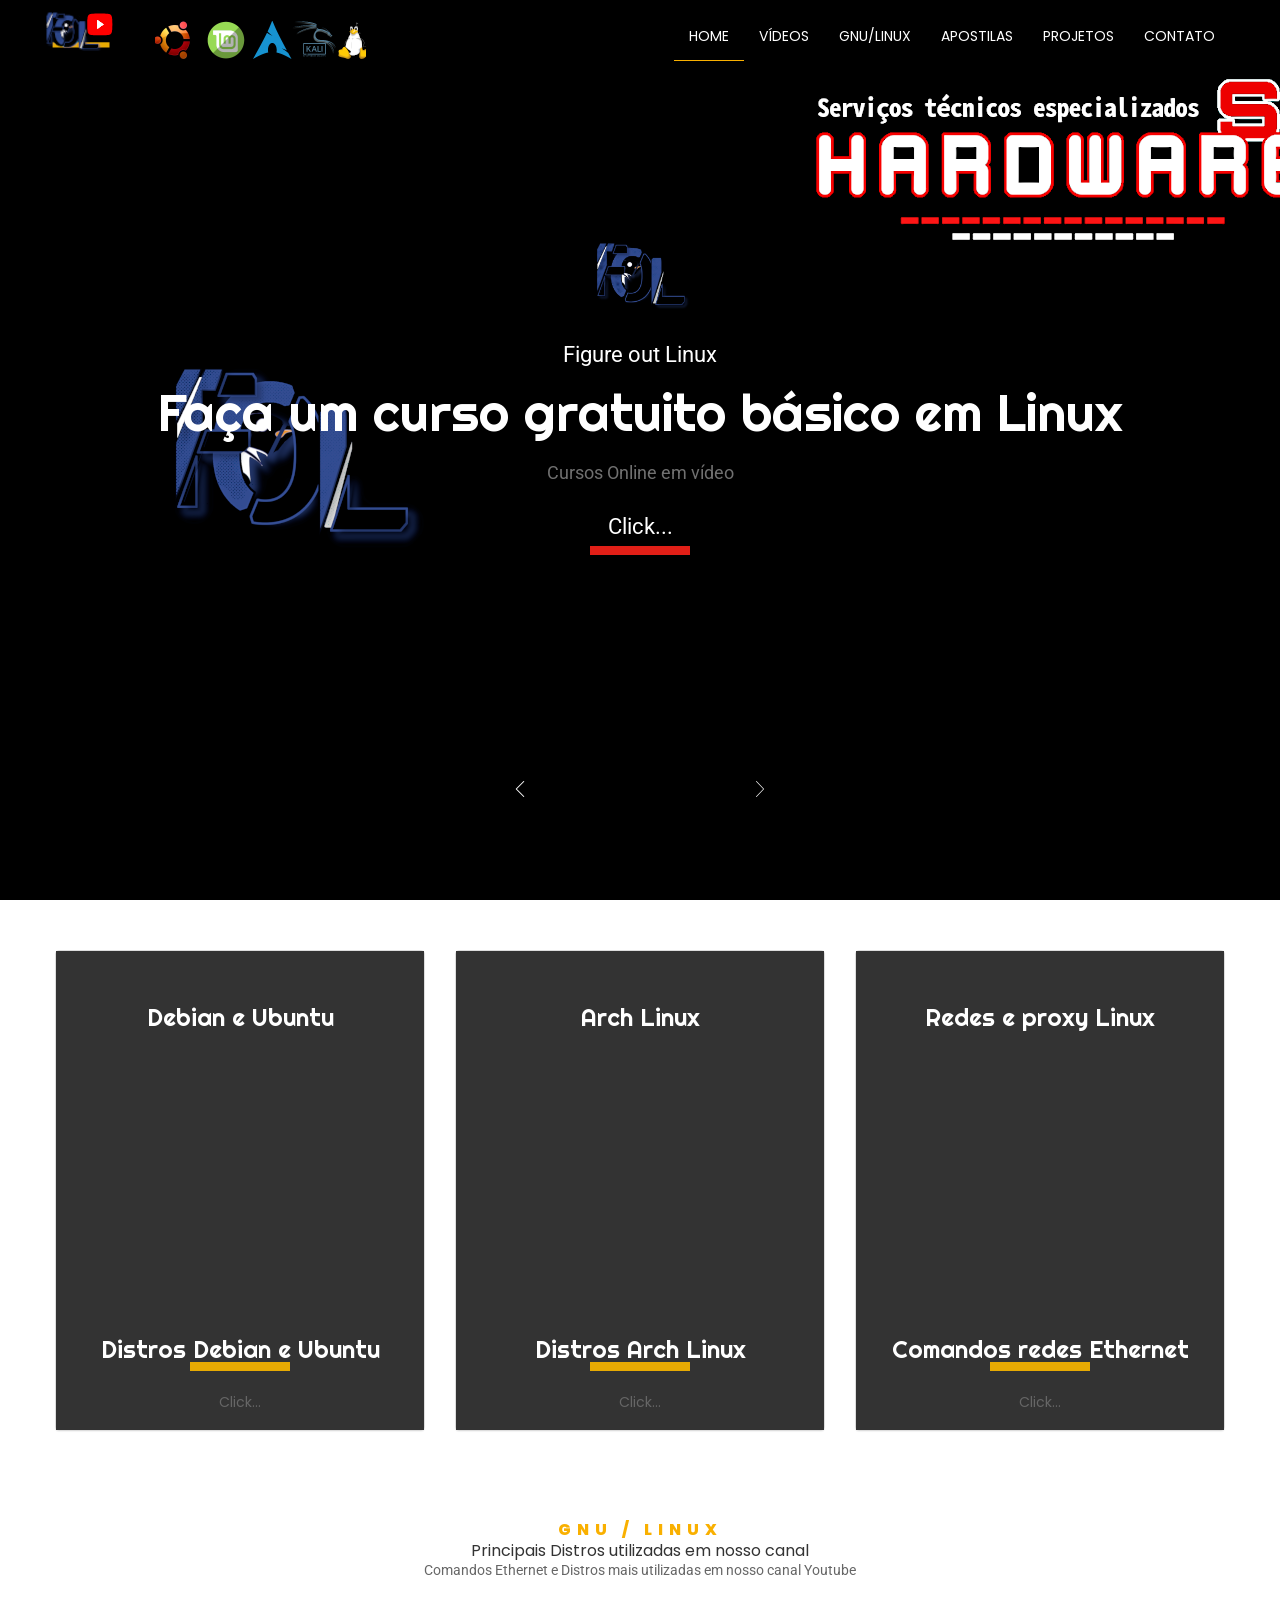
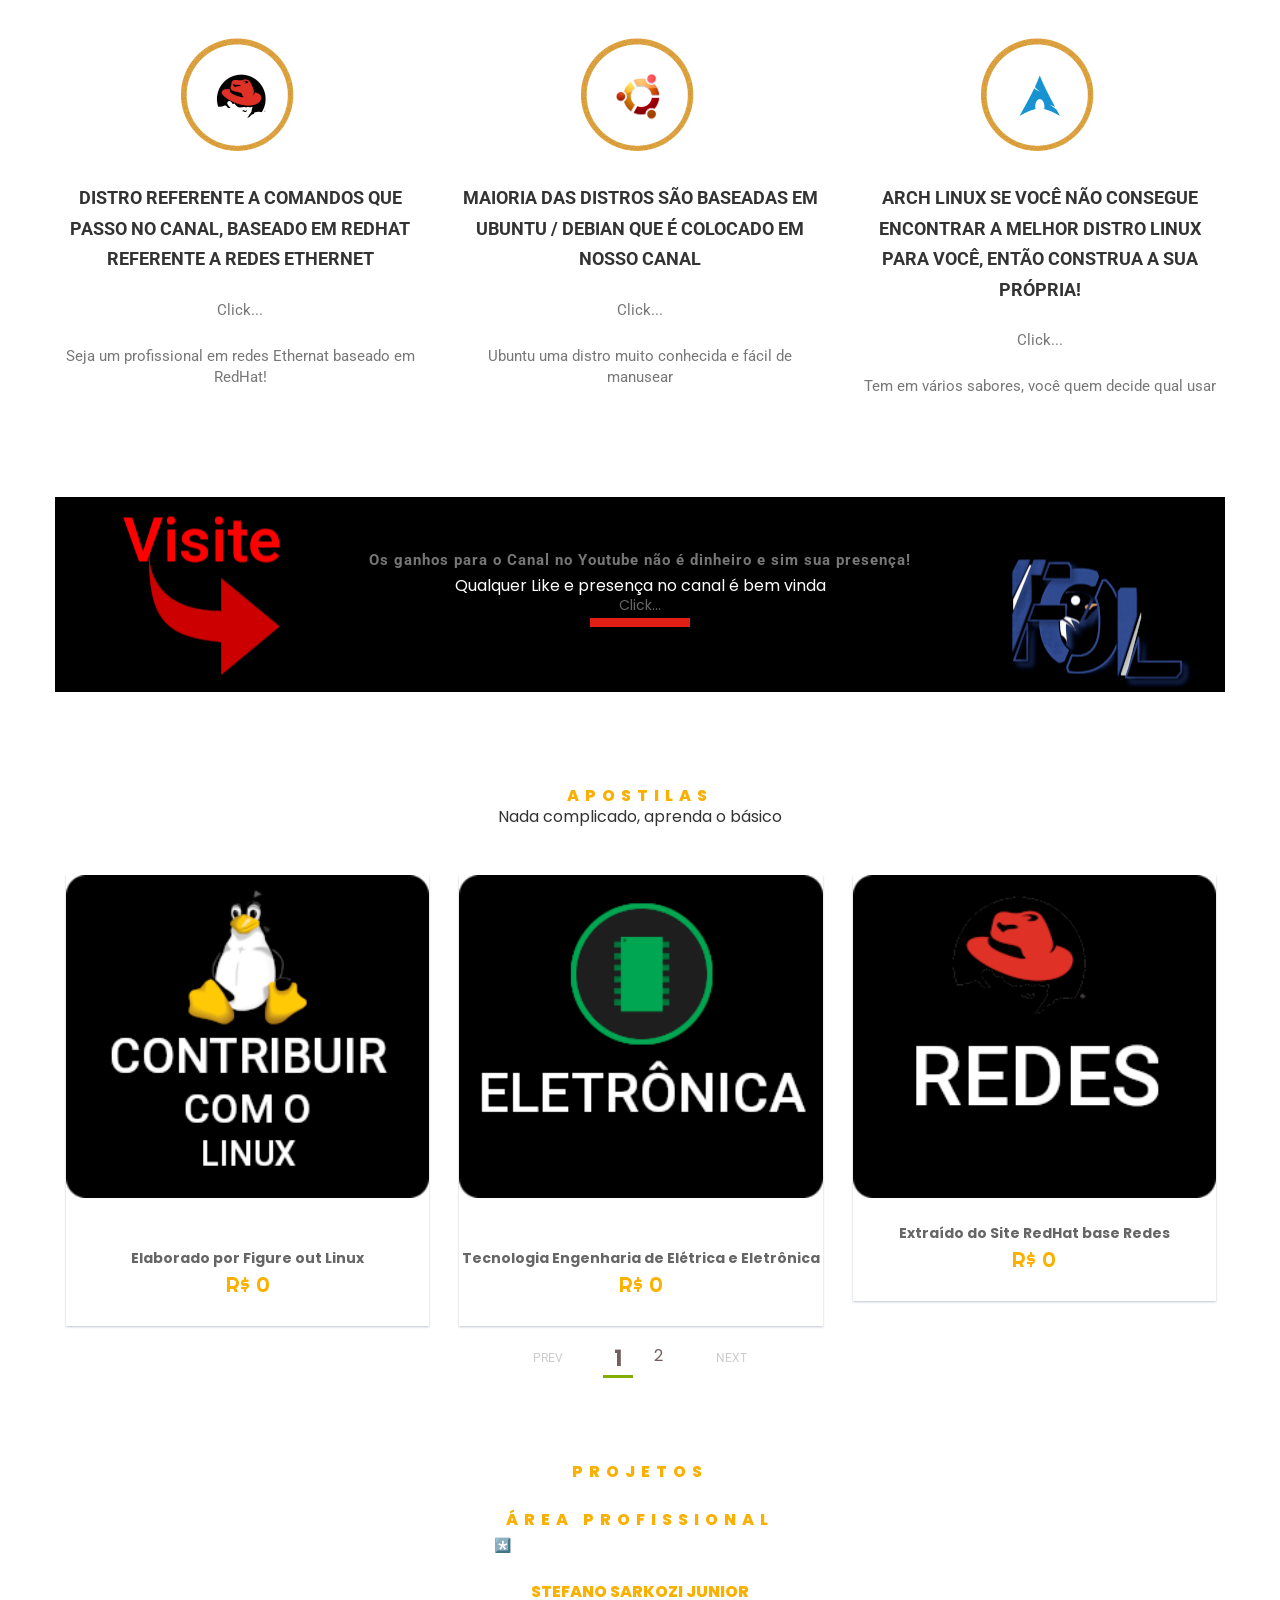
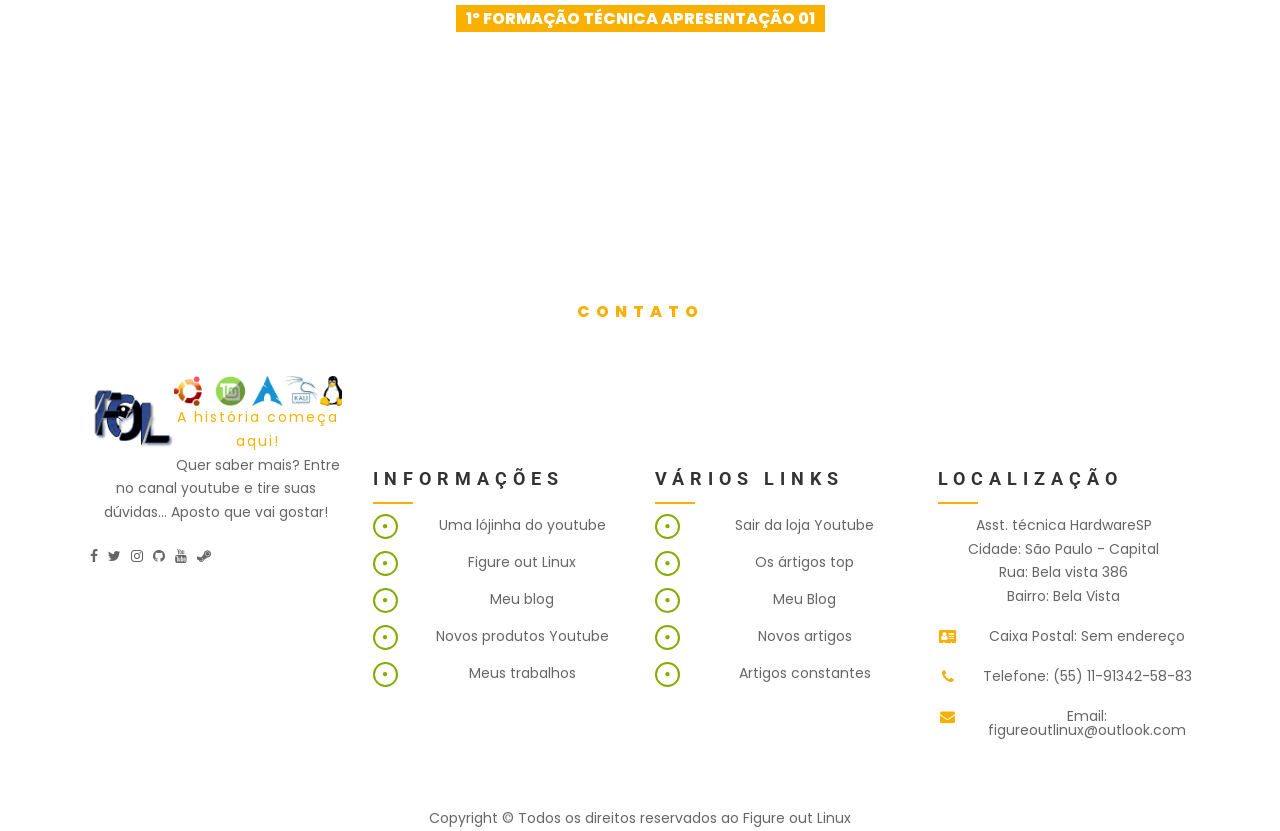
==== commit 30e84d5c: "html" ====
--- a/index (cópia).html
+++ b/index (cópia).html
@@ -355,18 +355,6 @@
                                 
                                 <div class="post-slide">
                                     <div class="post-img">
-                                        <div class="post-abs"><p>Apostila Guia rápido de Linux da Universidade Federal Parana</p></div>
-                                        <img src="img/new/lxpr.png" alt="">
-
-                                    </div>
-                                    <h3 class="post-title"><a href="https://figureoutlinux.github.io/linux/apostilas/linux.pdf" target="_blank">Diretórios e comandos</a></h3>
-                                    <p class="post-description">
-                                        R$ 0
-                                    </p>
-                                </div>
-
-                                <div class="post-slide">
-                                    <div class="post-img">
                                         <div class="post-abs"><p>Apostila Introdução em Linux e Comandos</p></div>
                                         <img src="img/new/cmd.png" alt="">
 
